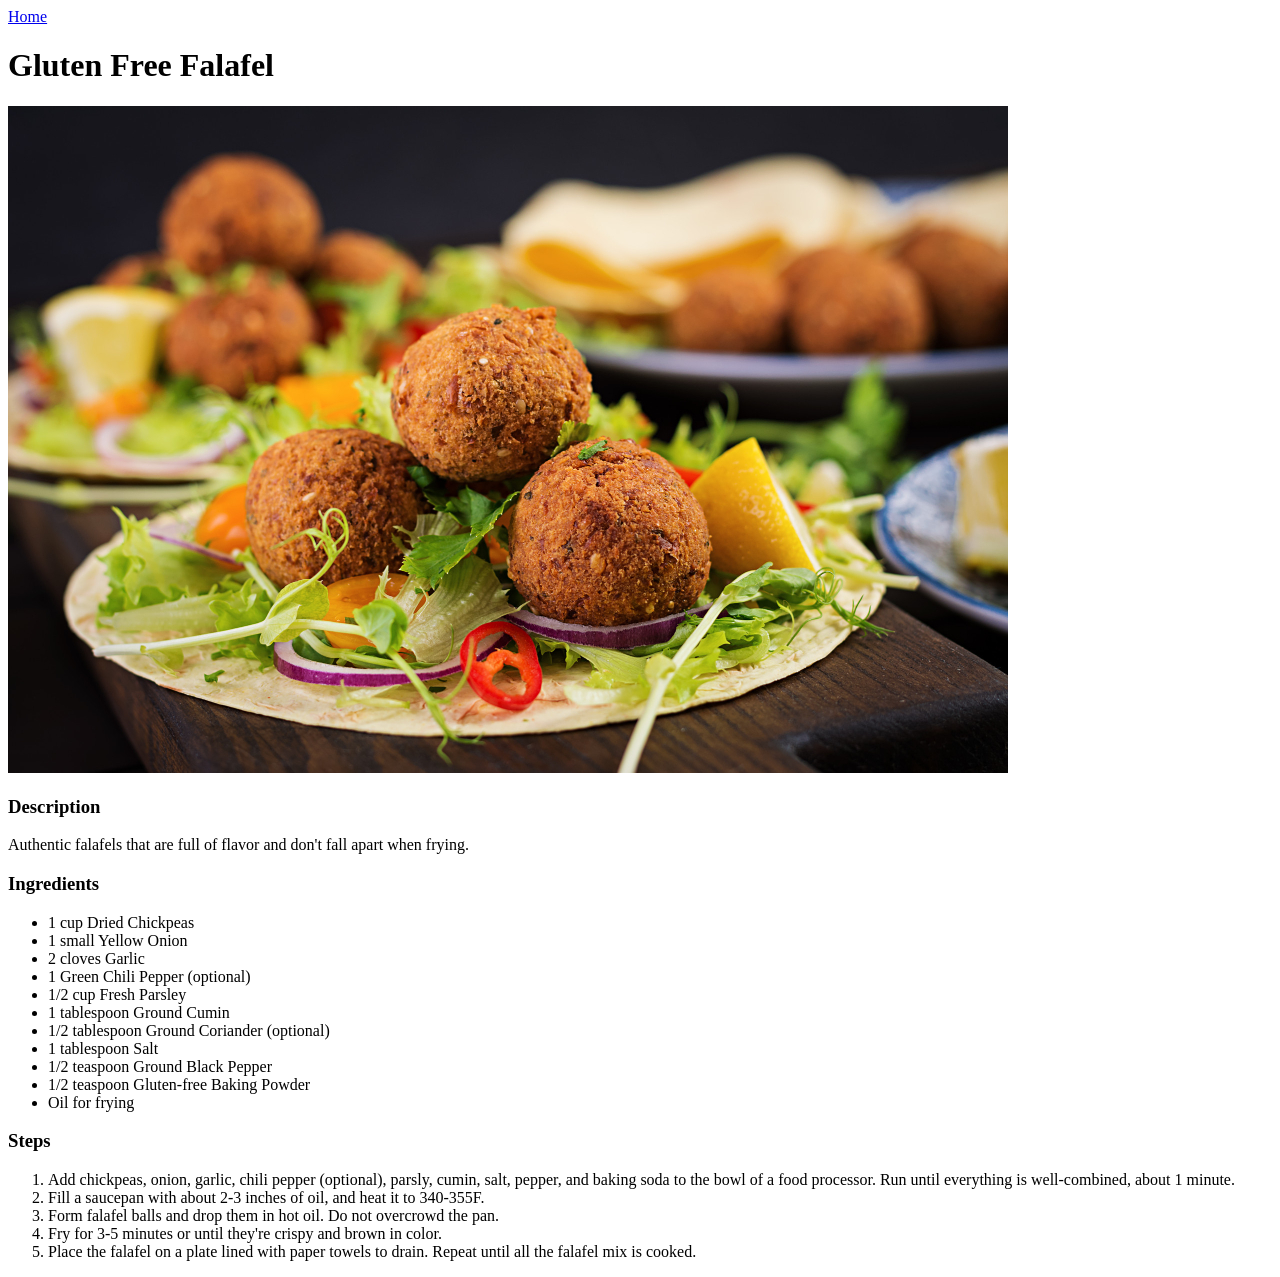
==== recipes/falafel.html @ eb183d0d "Add falafel recipe and page links" ====
<!DOCTYPE html>
<html lang="en">
    <head>
        <meta charset="utf-8">
        <title>Falafel|Gluten Free Recipes</title>
    </head>
    <body>
        <a href="../index.html">Home</a>
        <h1>Gluten Free Falafel</h1>
        <img src="../images/falafel.jpg" alt="Falafel in a tortilla" height="667" width="1000">
        <h3>Description</h3>
        <p>Authentic falafels that are full of flavor and don't fall apart when frying.</p>
        <h3>Ingredients</h3>
        <ul>
            <li>1 cup Dried Chickpeas</li>
            <li>1 small Yellow Onion</li>
            <li>2 cloves Garlic</li>
            <li>1 Green Chili Pepper (optional)</li>
            <li>1/2 cup Fresh Parsley</li>
            <li>1 tablespoon Ground Cumin</li>
            <li>1/2 tablespoon Ground Coriander (optional)</li>
            <li>1 tablespoon Salt</li>
            <li>1/2 teaspoon Ground Black Pepper</li>
            <li>1/2 teaspoon Gluten-free Baking Powder</li>
            <li>Oil for frying</li>
        </ul>
        <h3>Steps</h3>
        <ol>
            <li>Add chickpeas, onion, garlic, chili pepper (optional), parsly, cumin, salt, pepper, and baking soda to the bowl of a food processor. Run until everything is well-combined, about 1 minute.</li>
            <li>Fill a saucepan with about 2-3 inches of oil, and heat it to 340-355F.</li>
            <li>Form falafel balls and drop them in hot oil. Do not overcrowd the pan.</li>
            <li>Fry for 3-5 minutes or until they're crispy and brown in color.</li>
            <li>Place the falafel on a plate lined with paper towels to drain. Repeat until all the falafel mix is cooked.</li>
        </ol>
    </body>
</html>
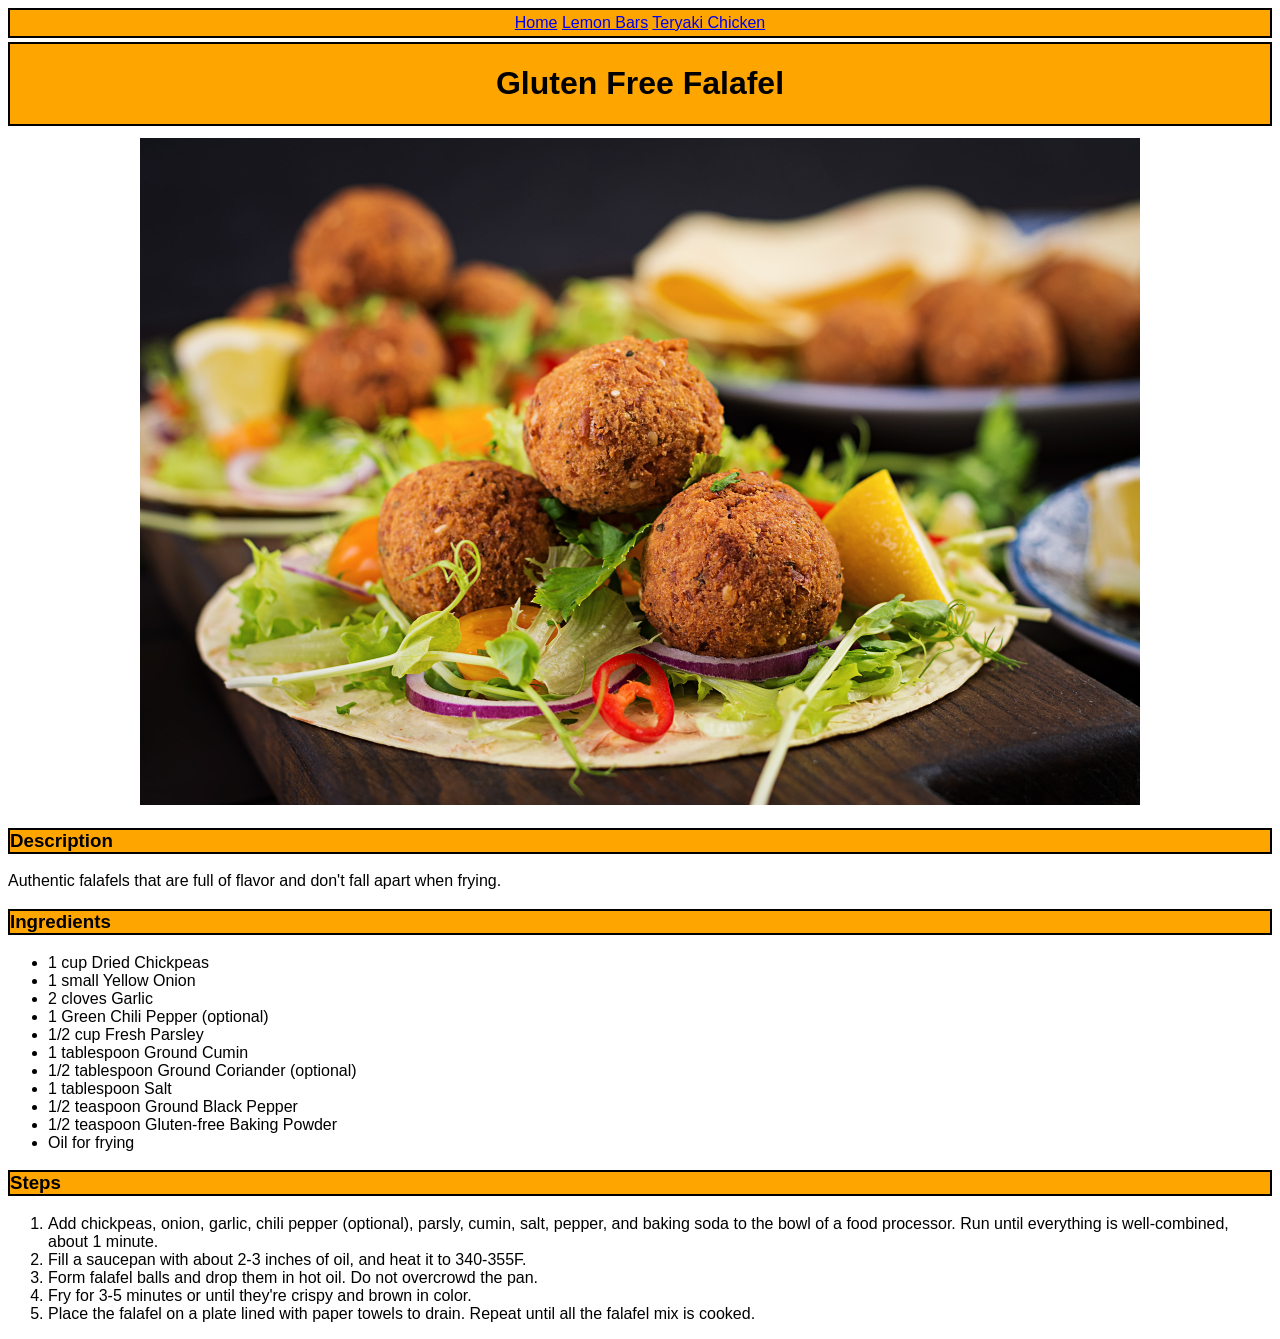
==== commit 81525180: "Added basic CSS" ====
--- a/recipes/falafel.html
+++ b/recipes/falafel.html
@@ -3,34 +3,43 @@
     <head>
         <meta charset="utf-8">
         <title>Falafel|Gluten Free Recipes</title>
+        <link rel="stylesheet" href="../styles.css">
     </head>
     <body>
-        <a href="../index.html">Home</a>
-        <h1>Gluten Free Falafel</h1>
+        <div class="nav">
+            <a href="../index.html">Home</a>
+            <a href="lemonbars.html">Lemon Bars</a>
+            <a href="teriyakichicken.html">Teryaki Chicken</a>
+        </div>
+        <div class="title">
+            <h1>Gluten Free Falafel</h1>
+        </div>
         <img src="../images/falafel.jpg" alt="Falafel in a tortilla" height="667" width="1000">
-        <h3>Description</h3>
-        <p>Authentic falafels that are full of flavor and don't fall apart when frying.</p>
-        <h3>Ingredients</h3>
-        <ul>
-            <li>1 cup Dried Chickpeas</li>
-            <li>1 small Yellow Onion</li>
-            <li>2 cloves Garlic</li>
-            <li>1 Green Chili Pepper (optional)</li>
-            <li>1/2 cup Fresh Parsley</li>
-            <li>1 tablespoon Ground Cumin</li>
-            <li>1/2 tablespoon Ground Coriander (optional)</li>
-            <li>1 tablespoon Salt</li>
-            <li>1/2 teaspoon Ground Black Pepper</li>
-            <li>1/2 teaspoon Gluten-free Baking Powder</li>
-            <li>Oil for frying</li>
-        </ul>
-        <h3>Steps</h3>
-        <ol>
-            <li>Add chickpeas, onion, garlic, chili pepper (optional), parsly, cumin, salt, pepper, and baking soda to the bowl of a food processor. Run until everything is well-combined, about 1 minute.</li>
-            <li>Fill a saucepan with about 2-3 inches of oil, and heat it to 340-355F.</li>
-            <li>Form falafel balls and drop them in hot oil. Do not overcrowd the pan.</li>
-            <li>Fry for 3-5 minutes or until they're crispy and brown in color.</li>
-            <li>Place the falafel on a plate lined with paper towels to drain. Repeat until all the falafel mix is cooked.</li>
-        </ol>
+        <div class="recipes">
+            <h3 class="heading">Description</h3>
+            <p>Authentic falafels that are full of flavor and don't fall apart when frying.</p>
+            <h3 class="heading">Ingredients</h3>
+            <ul>
+                <li>1 cup Dried Chickpeas</li>
+                <li>1 small Yellow Onion</li>
+                <li>2 cloves Garlic</li>
+                <li>1 Green Chili Pepper (optional)</li>
+                <li>1/2 cup Fresh Parsley</li>
+                <li>1 tablespoon Ground Cumin</li>
+                <li>1/2 tablespoon Ground Coriander (optional)</li>
+                <li>1 tablespoon Salt</li>
+                <li>1/2 teaspoon Ground Black Pepper</li>
+                <li>1/2 teaspoon Gluten-free Baking Powder</li>
+                <li>Oil for frying</li>
+            </ul>
+            <h3 class="heading">Steps</h3>
+            <ol>
+                <li>Add chickpeas, onion, garlic, chili pepper (optional), parsly, cumin, salt, pepper, and baking soda to the bowl of a food processor. Run until everything is well-combined, about 1 minute.</li>
+                <li>Fill a saucepan with about 2-3 inches of oil, and heat it to 340-355F.</li>
+                <li>Form falafel balls and drop them in hot oil. Do not overcrowd the pan.</li>
+                <li>Fry for 3-5 minutes or until they're crispy and brown in color.</li>
+                <li>Place the falafel on a plate lined with paper towels to drain. Repeat until all the falafel mix is cooked.</li>
+            </ol>
+        </div>
     </body>
 </html>
--- a/styles.css
+++ b/styles.css
@@ -0,0 +1,32 @@
+body {
+    font-family: sans-serif;
+    text-align: center;
+} 
+
+.title {
+    background-color: orange;
+    border: 2px solid black;
+    margin-top: 4px;
+    margin-bottom: 12px;
+}
+
+.menu {
+    display: flex;
+    justify-content: center;
+    gap: 20px;
+}
+
+.nav {
+    background-color: orange;
+    border: 2px solid black;
+    padding: 4px;
+}
+
+.recipes {
+    text-align: left;
+}
+
+.heading {
+    background-color: orange;
+    border: 2px solid black;
+}
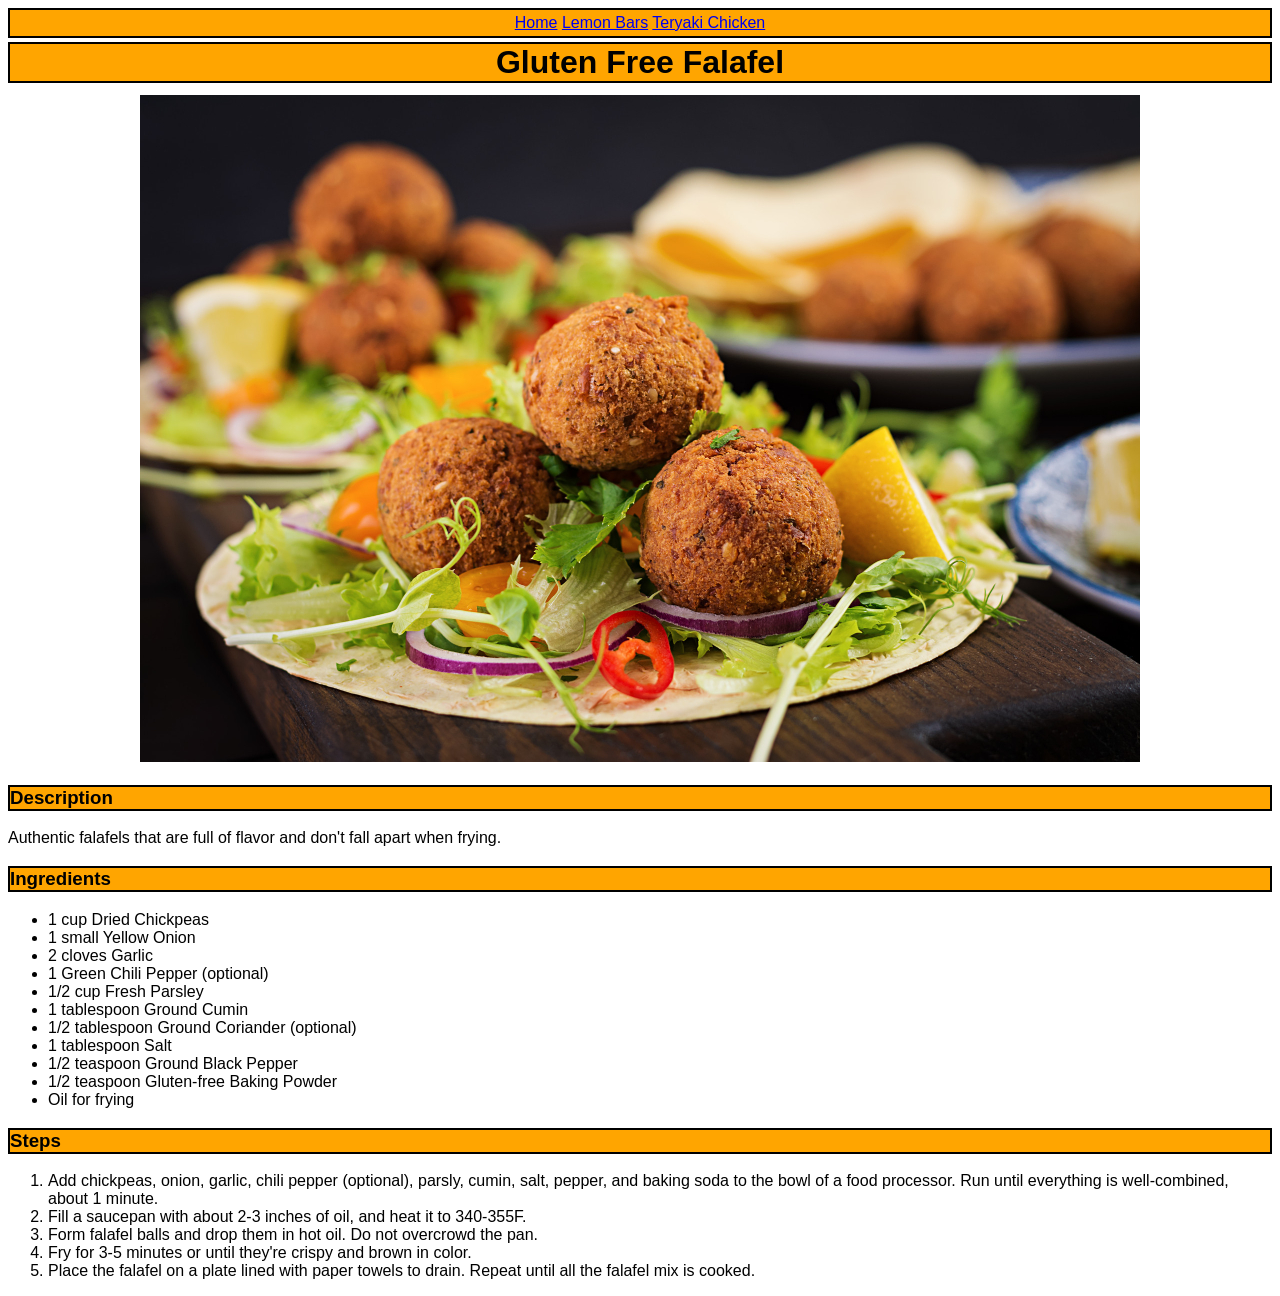
==== commit d6d3e81f: "Simplify CSS" ====
--- a/recipes/falafel.html
+++ b/recipes/falafel.html
@@ -11,9 +11,7 @@
             <a href="lemonbars.html">Lemon Bars</a>
             <a href="teriyakichicken.html">Teryaki Chicken</a>
         </div>
-        <div class="title">
-            <h1>Gluten Free Falafel</h1>
-        </div>
+        <h1 class="title">Gluten Free Falafel</h1>
         <img src="../images/falafel.jpg" alt="Falafel in a tortilla" height="667" width="1000">
         <div class="recipes">
             <h3 class="heading">Description</h3>
